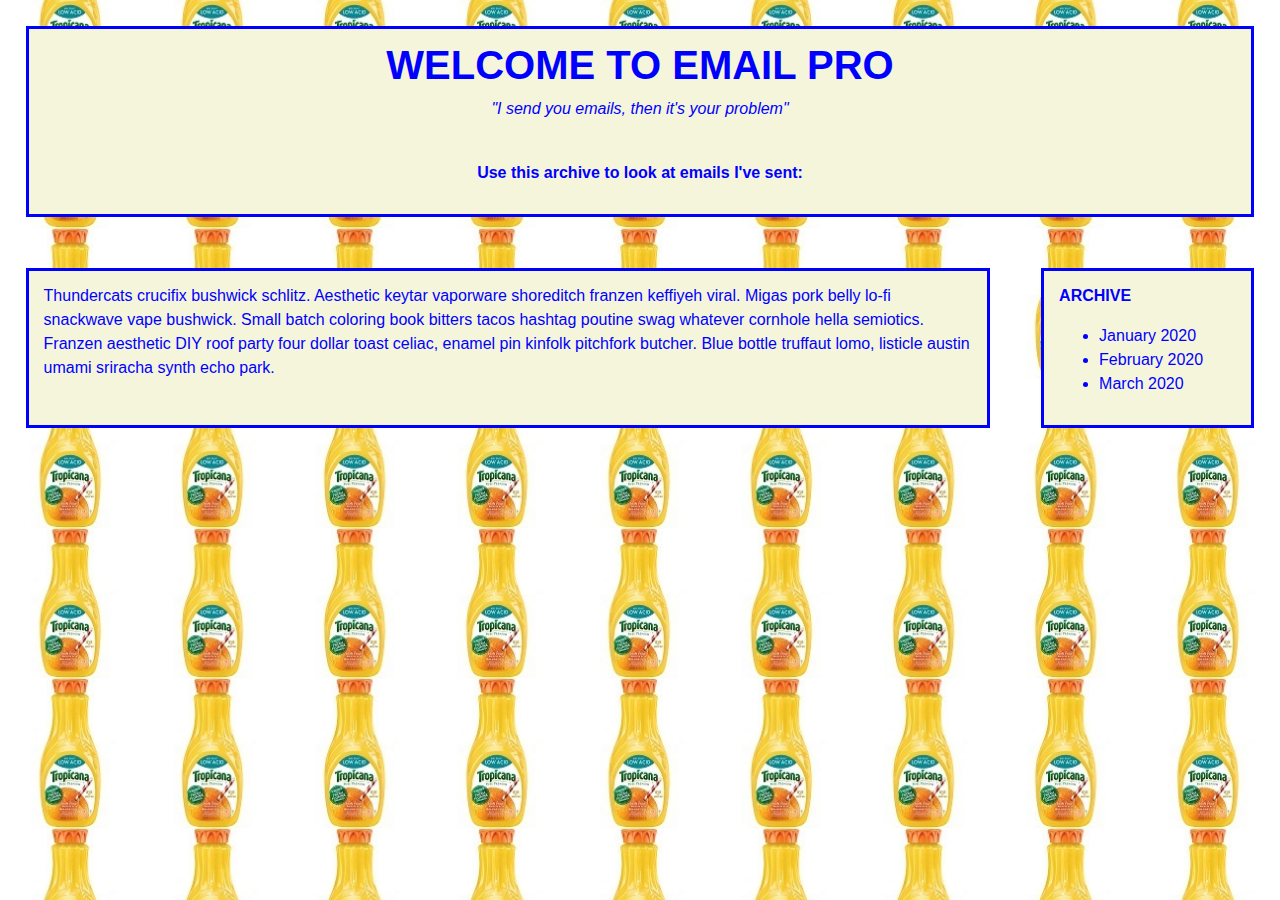
==== index.html @ 973340d7 "initial page content" ====
<!DOCTYPE html>
<html lang="en">

<head>
    <meta charset="UTF-8">
    <meta name="viewport" content="width=device-width, initial-scale=1.0">
    <meta http-equiv="X-UA-Compatible" content="ie=edge">
    <title>Welcome to Email Pro</title>
    <link rel="stylesheet" href="styles.css">
    <link rel="stylesheet" href="https://stackpath.bootstrapcdn.com/bootstrap/4.3.1/css/bootstrap.min.css" integrity="sha384-ggOyR0iXCbMQv3Xipma34MD+dH/1fQ784/j6cY/iJTQUOhcWr7x9JvoRxT2MZw1T" crossorigin="anonymous">
</head>

<body>
    <div class="container-fluid">
        <header class="row">
            <div id="top" class="col displayBox">
                <h1><strong> WELCOME TO EMAIL PRO</strong></h1>
                <p><em>"I send you emails, then it's your problem"</em></p>
                <br>
                <p><b>Use this archive to look at emails I've sent:</b></p>
            </div>
        </header>
        <div class="row">
            <div id="selectedMail" class="col-sm col-md displayBox">
                <p>Thundercats crucifix bushwick schlitz. Aesthetic keytar vaporware shoreditch franzen keffiyeh viral. Migas pork belly lo-fi snackwave vape bushwick. Small batch coloring book bitters tacos hashtag poutine swag whatever cornhole hella semiotics.
                    Franzen aesthetic DIY roof party four dollar toast celiac, enamel pin kinfolk pitchfork butcher. Blue bottle truffaut lomo, listicle austin umami sriracha synth echo park.
                </p>
            </div>
            <div id="archive" class="col-sm-3 col-md-2 displayBox">
                <p><strong>ARCHIVE</strong></p>
                <ul>
                    <li>January 2020</li>
                    <li>February 2020</li>
                    <li>March 2020</li>
                </ul>
            </div>
        </div>
    </div>
</body>
<script src="https://code.jquery.com/jquery-3.3.1.slim.min.js" integrity="sha384-q8i/X+965DzO0rT7abK41JStQIAqVgRVzpbzo5smXKp4YfRvH+8abtTE1Pi6jizo" crossorigin="anonymous"></script>
<script src="https://cdnjs.cloudflare.com/ajax/libs/popper.js/1.14.7/umd/popper.min.js" integrity="sha384-UO2eT0CpHqdSJQ6hJty5KVphtPhzWj9WO1clHTMGa3JDZwrnQq4sF86dIHNDz0W1" crossorigin="anonymous"></script>
<script src="https://stackpath.bootstrapcdn.com/bootstrap/4.3.1/js/bootstrap.min.js" integrity="sha384-JjSmVgyd0p3pXB1rRibZUAYoIIy6OrQ6VrjIEaFf/nJGzIxFDsf4x0xIM+B07jRM" crossorigin="anonymous"></script>

</html>
---- styles.css ----
body {
    background-image: url("assets/oj.jpg");
    background-position: center center;
    background-repeat: round;
    background-attachment: fixed;
}

#top {
    text-align: center;
}

.displayBox {
    background-color: beige;
    border-color: blue;
    border-style: solid;
    border-width: medium;
    color: blue;
    padding: 1%;
    margin: 2%;
}
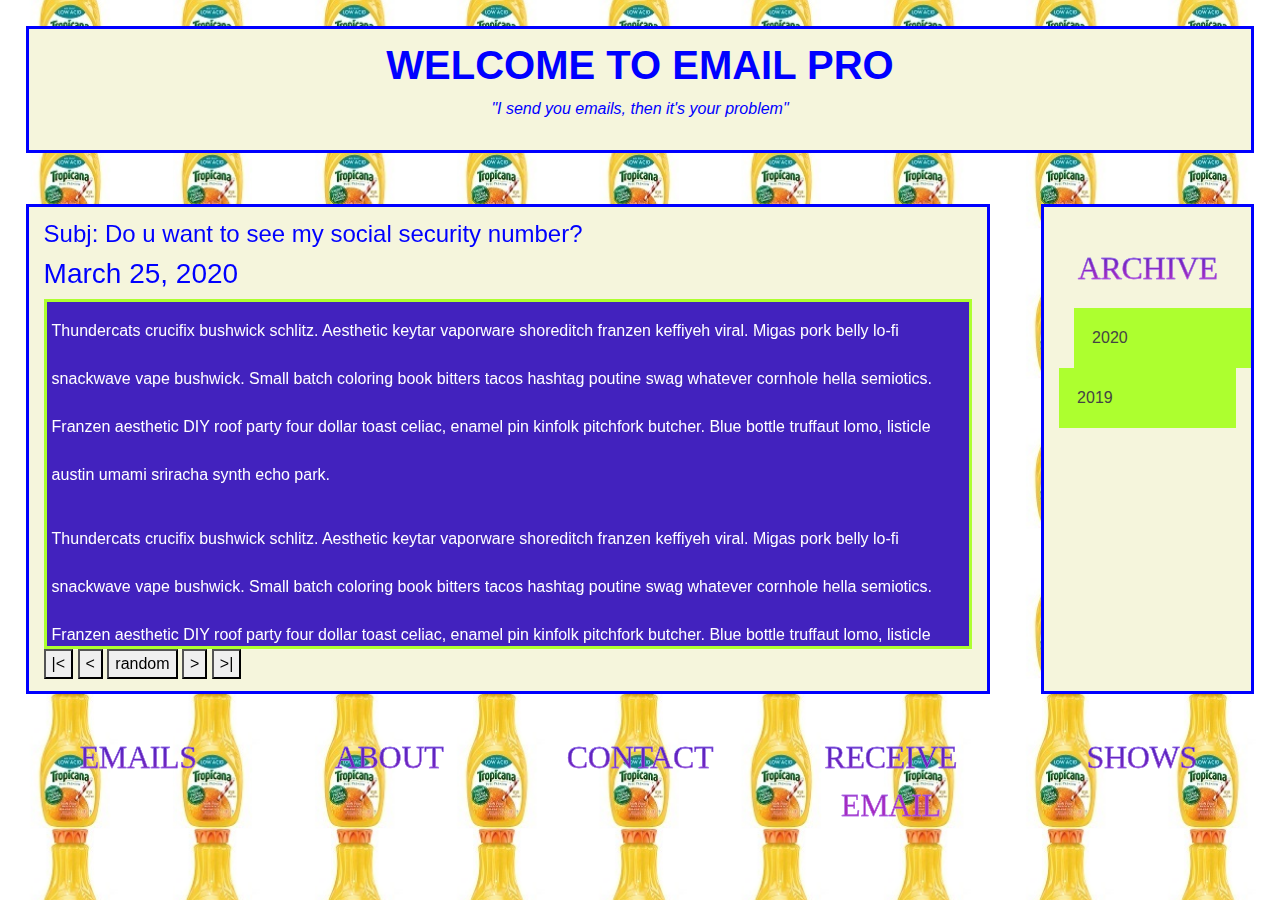
==== commit e34acd38: "mockup created" ====
--- a/index.html
+++ b/index.html
@@ -11,32 +11,84 @@
 </head>
 
 <body>
-    <div class="container-fluid">
+    <main class="container-fluid" role="main">
         <header class="row">
             <div id="top" class="col displayBox">
                 <h1><strong> WELCOME TO EMAIL PRO</strong></h1>
                 <p><em>"I send you emails, then it's your problem"</em></p>
-                <br>
-                <p><b>Use this archive to look at emails I've sent:</b></p>
             </div>
         </header>
         <div class="row">
             <div id="selectedMail" class="col-sm col-md displayBox">
-                <p>Thundercats crucifix bushwick schlitz. Aesthetic keytar vaporware shoreditch franzen keffiyeh viral. Migas pork belly lo-fi snackwave vape bushwick. Small batch coloring book bitters tacos hashtag poutine swag whatever cornhole hella semiotics.
-                    Franzen aesthetic DIY roof party four dollar toast celiac, enamel pin kinfolk pitchfork butcher. Blue bottle truffaut lomo, listicle austin umami sriracha synth echo park.
-                </p>
+                <h4>Subj: Do u want to see my social security number?</h4>
+                <h3>March 25, 2020</h3>
+                <div id="mailText">
+                    <p>Thundercats crucifix bushwick schlitz. Aesthetic keytar vaporware shoreditch franzen keffiyeh viral. Migas pork belly lo-fi snackwave vape bushwick. Small batch coloring book bitters tacos hashtag poutine swag whatever cornhole hella
+                        semiotics. Franzen aesthetic DIY roof party four dollar toast celiac, enamel pin kinfolk pitchfork butcher. Blue bottle truffaut lomo, listicle austin umami sriracha synth echo park.
+                    </p>
+                    <p>Thundercats crucifix bushwick schlitz. Aesthetic keytar vaporware shoreditch franzen keffiyeh viral. Migas pork belly lo-fi snackwave vape bushwick. Small batch coloring book bitters tacos hashtag poutine swag whatever cornhole hella
+                        semiotics. Franzen aesthetic DIY roof party four dollar toast celiac, enamel pin kinfolk pitchfork butcher. Blue bottle truffaut lomo, listicle austin umami sriracha synth echo park.
+                    </p>
+                </div>
+                <span><button>|<</button></span>
+                <span><button><</button></span>
+                <span><button>random</button></span>
+                <span><button>></button></span>
+                <span><button>>|</button></span>
             </div>
             <div id="archive" class="col-sm-3 col-md-2 displayBox">
-                <p><strong>ARCHIVE</strong></p>
-                <ul>
-                    <li>January 2020</li>
-                    <li>February 2020</li>
-                    <li>March 2020</li>
-                </ul>
+                <span class="col wordart purple"><p class="text">ARCHIVE</p></span>
+                <button class="accordion">2020</button>
+                <div class="panel">
+                    <button class="accordion">January</button>
+                    <div class="panel">
+                        <ul>
+                            <li>1</li>
+                            <li>8</li>
+                            <li>22</li>
+                            <li>24</li>
+                            <li>31</li>
+                        </ul>
+                    </div>
+                    <button class="accordion">February</button>
+                    <div class="panel">
+                        <ul>
+                            <li>1</li>
+                            <li>8</li>
+                            <li>22</li>
+                            <li>24</li>
+                            <li>31</li>
+                        </ul>
+                    </div>
+                    <button class="accordion">March</button>
+                    <div class="panel">
+                        <ul>
+                            <li>1</li>
+                            <li>8</li>
+                            <li>22</li>
+                            <li>24</li>
+                            <li>31</li>
+                        </ul>
+                    </div>
+                </div>
+                <button class="accordion">2019</button>
+                <div class="panel">
+                    <button class="accordion">January</button>
+                    <button class="accordion">February</button>
+                    <button class="accordion">March</button>
+                </div>
             </div>
         </div>
-    </div>
+        <footer class="footer row wordart purple">
+            <span class="col text"><a href="index.html">EMAILS</a></span>
+            <span class="col text"><a href="about.html">ABOUT</a></span>
+            <span class="col text"><a href="about.html">CONTACT</a></span>
+            <span class="col text"><a href="about.html">RECEIVE EMAIL</a></span>
+            <span class="col text"><a href="about.html">SHOWS</a></span>
+        </footer>
+    </main>
 </body>
+<script src="display.js"></script>
 <script src="https://code.jquery.com/jquery-3.3.1.slim.min.js" integrity="sha384-q8i/X+965DzO0rT7abK41JStQIAqVgRVzpbzo5smXKp4YfRvH+8abtTE1Pi6jizo" crossorigin="anonymous"></script>
 <script src="https://cdnjs.cloudflare.com/ajax/libs/popper.js/1.14.7/umd/popper.min.js" integrity="sha384-UO2eT0CpHqdSJQ6hJty5KVphtPhzWj9WO1clHTMGa3JDZwrnQq4sF86dIHNDz0W1" crossorigin="anonymous"></script>
 <script src="https://stackpath.bootstrapcdn.com/bootstrap/4.3.1/js/bootstrap.min.js" integrity="sha384-JjSmVgyd0p3pXB1rRibZUAYoIIy6OrQ6VrjIEaFf/nJGzIxFDsf4x0xIM+B07jRM" crossorigin="anonymous"></script>
--- a/styles.css
+++ b/styles.css
@@ -17,4 +17,100 @@
     color: blue;
     padding: 1%;
     margin: 2%;
+}
+
+body {
+    height: 100vh;
+}
+
+main {
+    height: 100%;
+    display: flex;
+}
+
+#mailText {
+    width: auto;
+    height: 350px;
+    line-height: 3em;
+    overflow-y: scroll;
+    padding: 5px;
+    border-style: solid;
+    border-color: greenyellow;
+    background-color: #4222be;
+    color: white;
+}
+
+.footer {
+    position: fixed;
+    width: 100%;
+    height: auto;
+    line-height: auto;
+    margin-top: auto;
+    margin-bottom: 0;
+    padding: 1%;
+}
+
+HTML CSS Result EDIT ON .wordart {
+    font-family: Arial, sans-serif;
+    font-size: 4em;
+    font-weight: bold;
+    position: relative;
+    z-index: 1;
+    display: inline-block;
+    -webkit-font-smoothing: antialiased;
+    -moz-osx-font-smoothing: grayscale;
+}
+
+.wordart.purple .text {
+    text-align: center;
+    font-size: 2em;
+    letter-spacing: -0.01em;
+    font-family: Impact;
+    background: #4222be;
+    background: url([data-uri]…IgaGVpZ2h0PSIxIiBmaWxsPSJ1cmwoI2dyYWQtdWNnZy1nZW5lcmF0ZWQpIiAvPgo8L3N2Zz4=);
+    background: -moz-linear-gradient(top, #4222be 0%, #a62cc1 73%);
+    background: -webkit-gradient(linear, left top, left bottom, color-stop(0%, #4222be), color-stop(73%, #a62cc1));
+    background: -webkit-linear-gradient(top, #4222be 0%, #a62cc1 73%);
+    background: -o-linear-gradient(top, #4222be 0%, #a62cc1 73%);
+    background: -ms-linear-gradient(top, #4222be 0%, #a62cc1 73%);
+    background: linear-gradient(to bottom, #4222be 0%, #a62cc1 73%);
+    filter: progid: DXImageTransform.Microsoft.gradient(startColorstr='#4222be', endColorstr='#a62cc1', GradientType=0);
+    -webkit-text-stroke: 0.01em #B28FFD;
+    filter: progid: DXImageTransform.Microsoft.Glow(Color=#b28ffd, Strength=1);
+    background-clip: text;
+    -webkit-background-clip: text;
+    -webkit-text-fill-color: transparent;
+}
+
+
+/* Style the buttons that are used to open and close the accordion panel */
+
+.accordion {
+    background-color: greenyellow;
+    color: #444;
+    cursor: pointer;
+    padding: 18px;
+    width: 100%;
+    text-align: left;
+    border: none;
+    outline: none;
+    transition: 0.4s;
+}
+
+
+/* Add a background color to the button if it is clicked on (add the .active class with JS), and when you move the mouse over it (hover) */
+
+.active,
+.accordion:hover {
+    background-color: hotpink;
+}
+
+
+/* Style the accordion panel. Note: hidden by default */
+
+.panel {
+    padding: 0 18px;
+    background-color: purple;
+    display: none;
+    overflow: hidden;
 }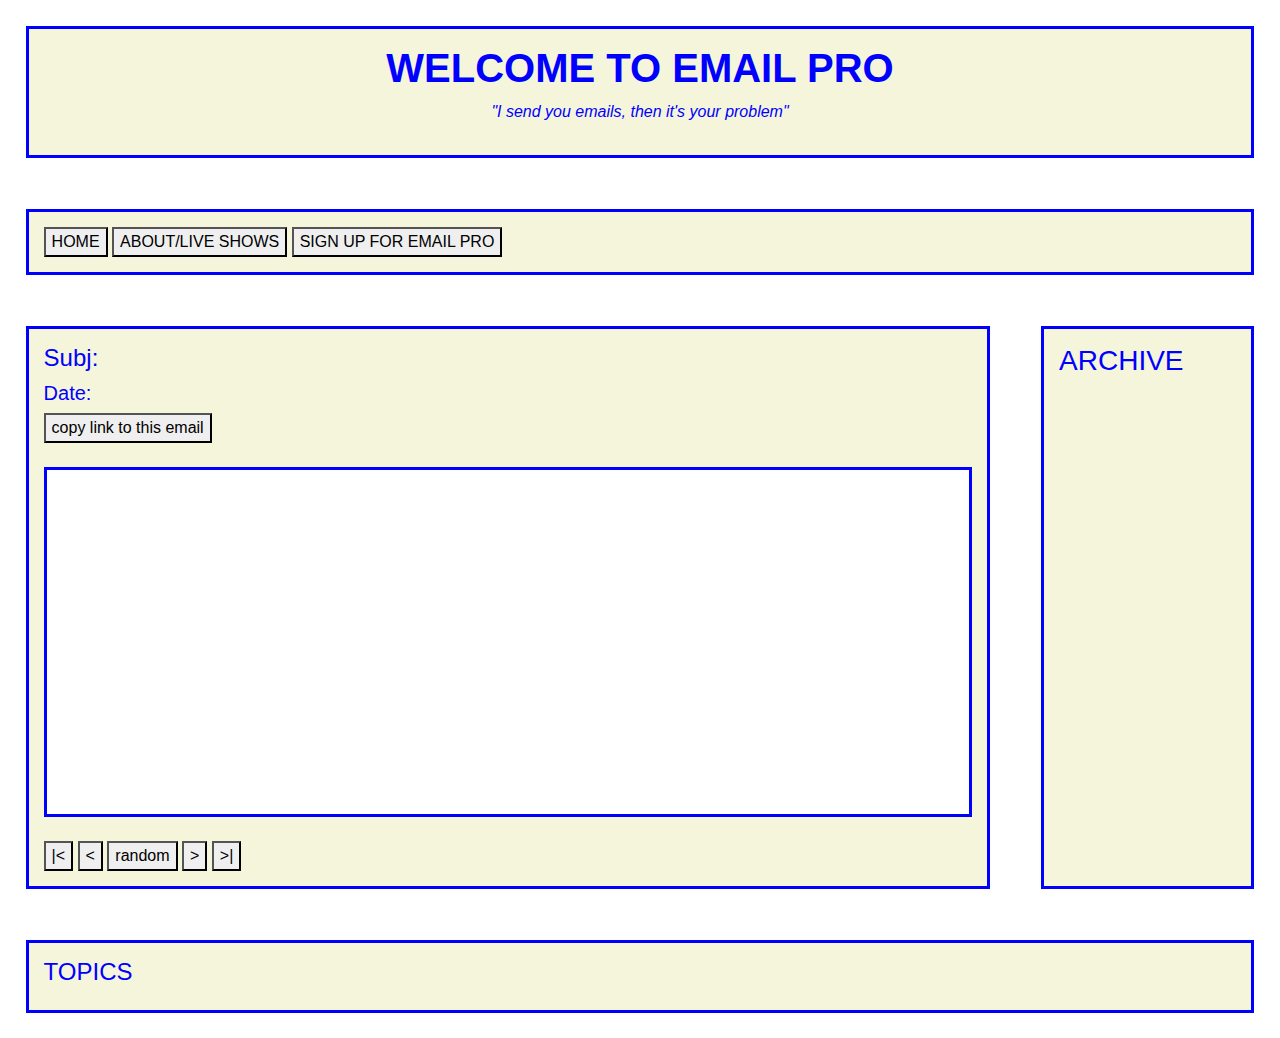
==== commit e7fd8684: "moving retro_clean, color and phrasing tweaks" ====
--- a/index.html
+++ b/index.html
@@ -6,86 +6,55 @@
     <meta name="viewport" content="width=device-width, initial-scale=1.0">
     <meta http-equiv="X-UA-Compatible" content="ie=edge">
     <title>Welcome to Email Pro</title>
+    <link rel="stylesheet" href="https://stackpath.bootstrapcdn.com/bootstrap/4.3.1/css/bootstrap.min.css" integrity="sha384-ggOyR0iXCbMQv3Xipma34MD+dH/1fQ784/j6cY/iJTQUOhcWr7x9JvoRxT2MZw1T" crossorigin="anonymous">
     <link rel="stylesheet" href="styles.css">
-    <link rel="stylesheet" href="https://stackpath.bootstrapcdn.com/bootstrap/4.3.1/css/bootstrap.min.css" integrity="sha384-ggOyR0iXCbMQv3Xipma34MD+dH/1fQ784/j6cY/iJTQUOhcWr7x9JvoRxT2MZw1T" crossorigin="anonymous">
 </head>
 
 <body>
     <main class="container-fluid" role="main">
         <header class="row">
             <div id="top" class="col displayBox">
-                <h1><strong> WELCOME TO EMAIL PRO</strong></h1>
+                <h1><strong> WELCOME TO EMAIL PRO </strong></h1>
                 <p><em>"I send you emails, then it's your problem"</em></p>
             </div>
         </header>
-        <div class="row">
-            <div id="selectedMail" class="col-sm col-md displayBox">
-                <h4>Subj: Do u want to see my social security number?</h4>
-                <h3>March 25, 2020</h3>
-                <div id="mailText">
-                    <p>Thundercats crucifix bushwick schlitz. Aesthetic keytar vaporware shoreditch franzen keffiyeh viral. Migas pork belly lo-fi snackwave vape bushwick. Small batch coloring book bitters tacos hashtag poutine swag whatever cornhole hella
-                        semiotics. Franzen aesthetic DIY roof party four dollar toast celiac, enamel pin kinfolk pitchfork butcher. Blue bottle truffaut lomo, listicle austin umami sriracha synth echo park.
-                    </p>
-                    <p>Thundercats crucifix bushwick schlitz. Aesthetic keytar vaporware shoreditch franzen keffiyeh viral. Migas pork belly lo-fi snackwave vape bushwick. Small batch coloring book bitters tacos hashtag poutine swag whatever cornhole hella
-                        semiotics. Franzen aesthetic DIY roof party four dollar toast celiac, enamel pin kinfolk pitchfork butcher. Blue bottle truffaut lomo, listicle austin umami sriracha synth echo park.
-                    </p>
+        <nav class="row">
+            <div class="col displayBox">
+                <button onclick="document.location = 'index.html'">HOME</button>
+                <button onclick="document.location = 'about.html'">ABOUT/LIVE SHOWS</button>
+                <button><a href="https://goo.gl/forms/1firTEmhwuppdR6G3" target="_blank" style="color:black">SIGN UP FOR EMAIL PRO</a></button>
+            </div>
+        </nav>
+        <div class="row" id="middle">
+            <div id="selectedMail" class="col-sm col-md-9 col-lg displayBox">
+                <h4>Subj: <em id="subj"></em></h4>
+                <h5>Date: <em id="date"></em></h5>
+                <span><button id="copyLink">copy link to this email</button></span>
+                <div id="subheading"><span id="selectedTopics"></span></div>
+                <br>
+                <div id="content">
                 </div>
-                <span><button>|<</button></span>
-                <span><button><</button></span>
-                <span><button>random</button></span>
-                <span><button>></button></span>
-                <span><button>>|</button></span>
+                <br>
+                <span><button onclick="jumpTime('start')">|<</button></span>
+                <span><button onclick="jumpTime('back')"><</button></span>
+                <span><button onclick="jumpTime()">random</button></span>
+                <span><button onclick="jumpTime('forward')">></button></span>
+                <span><button onclick="jumpTime('end')">>|</button></span>
             </div>
-            <div id="archive" class="col-sm-3 col-md-2 displayBox">
-                <span class="col wordart purple"><p class="text">ARCHIVE</p></span>
-                <button class="accordion">2020</button>
-                <div class="panel">
-                    <button class="accordion">January</button>
-                    <div class="panel">
-                        <ul>
-                            <li>1</li>
-                            <li>8</li>
-                            <li>22</li>
-                            <li>24</li>
-                            <li>31</li>
-                        </ul>
-                    </div>
-                    <button class="accordion">February</button>
-                    <div class="panel">
-                        <ul>
-                            <li>1</li>
-                            <li>8</li>
-                            <li>22</li>
-                            <li>24</li>
-                            <li>31</li>
-                        </ul>
-                    </div>
-                    <button class="accordion">March</button>
-                    <div class="panel">
-                        <ul>
-                            <li>1</li>
-                            <li>8</li>
-                            <li>22</li>
-                            <li>24</li>
-                            <li>31</li>
-                        </ul>
-                    </div>
-                </div>
-                <button class="accordion">2019</button>
-                <div class="panel">
-                    <button class="accordion">January</button>
-                    <button class="accordion">February</button>
-                    <button class="accordion">March</button>
+            <div id="archive" class="col-sm-3 col-md-3 col-lg-2 displayBox">
+                <span><h3>ARCHIVE</h3></span>
+                <div id="years">
                 </div>
             </div>
         </div>
-        <footer class="footer row wordart purple">
-            <span class="col text"><a href="index.html">EMAILS</a></span>
-            <span class="col text"><a href="about.html">ABOUT</a></span>
-            <span class="col text"><a href="about.html">CONTACT</a></span>
-            <span class="col text"><a href="about.html">RECEIVE EMAIL</a></span>
-            <span class="col text"><a href="about.html">SHOWS</a></span>
-        </footer>
+        </div>
+        <div class="row" id="topics">
+            <div class="col displayBox">
+                <span><h4>TOPICS</h4></span>
+                <div id="topicCloud">
+                </div>
+            </div>
+        </div>
     </main>
 </body>
 <script src="display.js"></script>
--- a/styles.css
+++ b/styles.css
@@ -1,10 +1,3 @@
-body {
-    background-image: url("assets/oj.jpg");
-    background-position: center center;
-    background-repeat: round;
-    background-attachment: fixed;
-}
-
 #top {
     text-align: center;
 }
@@ -15,8 +8,14 @@
     border-style: solid;
     border-width: medium;
     color: blue;
-    padding: 1%;
+    padding: 15px;
     margin: 2%;
+}
+
+#about>p>a,
+#contact>span>a,
+#shows>p>a {
+    color: #f70de3;
 }
 
 body {
@@ -25,92 +24,58 @@
 
 main {
     height: 100%;
-    display: flex;
 }
 
-#mailText {
-    width: auto;
-    height: 350px;
-    line-height: 3em;
-    overflow-y: scroll;
-    padding: 5px;
-    border-style: solid;
-    border-color: greenyellow;
-    background-color: #4222be;
-    color: white;
+#subheading {
+    text-align: right;
 }
 
-.footer {
-    position: fixed;
-    width: 100%;
-    height: auto;
-    line-height: auto;
-    margin-top: auto;
-    margin-bottom: 0;
-    padding: 1%;
+#content {
+    height: 350px;
+    line-height: 1.5em;
+    overflow-x: auto;
+    overflow-y: auto;
+    padding: 10px;
+    border-style: solid;
+    border-color: blue;
+    background-color: white;
+    color: black;
 }
 
-HTML CSS Result EDIT ON .wordart {
-    font-family: Arial, sans-serif;
-    font-size: 4em;
-    font-weight: bold;
-    position: relative;
-    z-index: 1;
-    display: inline-block;
-    -webkit-font-smoothing: antialiased;
-    -moz-osx-font-smoothing: grayscale;
+#years {
+    max-height: 470px;
+    overflow-y: auto;
 }
 
-.wordart.purple .text {
-    text-align: center;
-    font-size: 2em;
-    letter-spacing: -0.01em;
-    font-family: Impact;
-    background: #4222be;
-    background: url([data-uri]…IgaGVpZ2h0PSIxIiBmaWxsPSJ1cmwoI2dyYWQtdWNnZy1nZW5lcmF0ZWQpIiAvPgo8L3N2Zz4=);
-    background: -moz-linear-gradient(top, #4222be 0%, #a62cc1 73%);
-    background: -webkit-gradient(linear, left top, left bottom, color-stop(0%, #4222be), color-stop(73%, #a62cc1));
-    background: -webkit-linear-gradient(top, #4222be 0%, #a62cc1 73%);
-    background: -o-linear-gradient(top, #4222be 0%, #a62cc1 73%);
-    background: -ms-linear-gradient(top, #4222be 0%, #a62cc1 73%);
-    background: linear-gradient(to bottom, #4222be 0%, #a62cc1 73%);
-    filter: progid: DXImageTransform.Microsoft.gradient(startColorstr='#4222be', endColorstr='#a62cc1', GradientType=0);
-    -webkit-text-stroke: 0.01em #B28FFD;
-    filter: progid: DXImageTransform.Microsoft.Glow(Color=#b28ffd, Strength=1);
-    background-clip: text;
-    -webkit-background-clip: text;
-    -webkit-text-fill-color: transparent;
+.accordion>p {
+    margin-top: 0.5rem;
+    margin-bottom: 0.5rem;
 }
 
-
-/* Style the buttons that are used to open and close the accordion panel */
-
-.accordion {
-    background-color: greenyellow;
-    color: #444;
-    cursor: pointer;
-    padding: 18px;
-    width: 100%;
+.accordionButton {
     text-align: left;
-    border: none;
-    outline: none;
     transition: 0.4s;
 }
 
+span>.accordionButton {
+    margin: 5px;
+}
 
-/* Add a background color to the button if it is clicked on (add the .active class with JS), and when you move the mouse over it (hover) */
+span>.panel>p {
+    margin: 0;
+}
 
 .active,
-.accordion:hover {
-    background-color: hotpink;
+.accordionButton:hover {
+    background-color: darkgray;
 }
 
-
-/* Style the accordion panel. Note: hidden by default */
-
 .panel {
-    padding: 0 18px;
-    background-color: purple;
+    padding-left: 15px;
     display: none;
     overflow: hidden;
+}
+
+span>em {
+    margin-left: 10px;
 }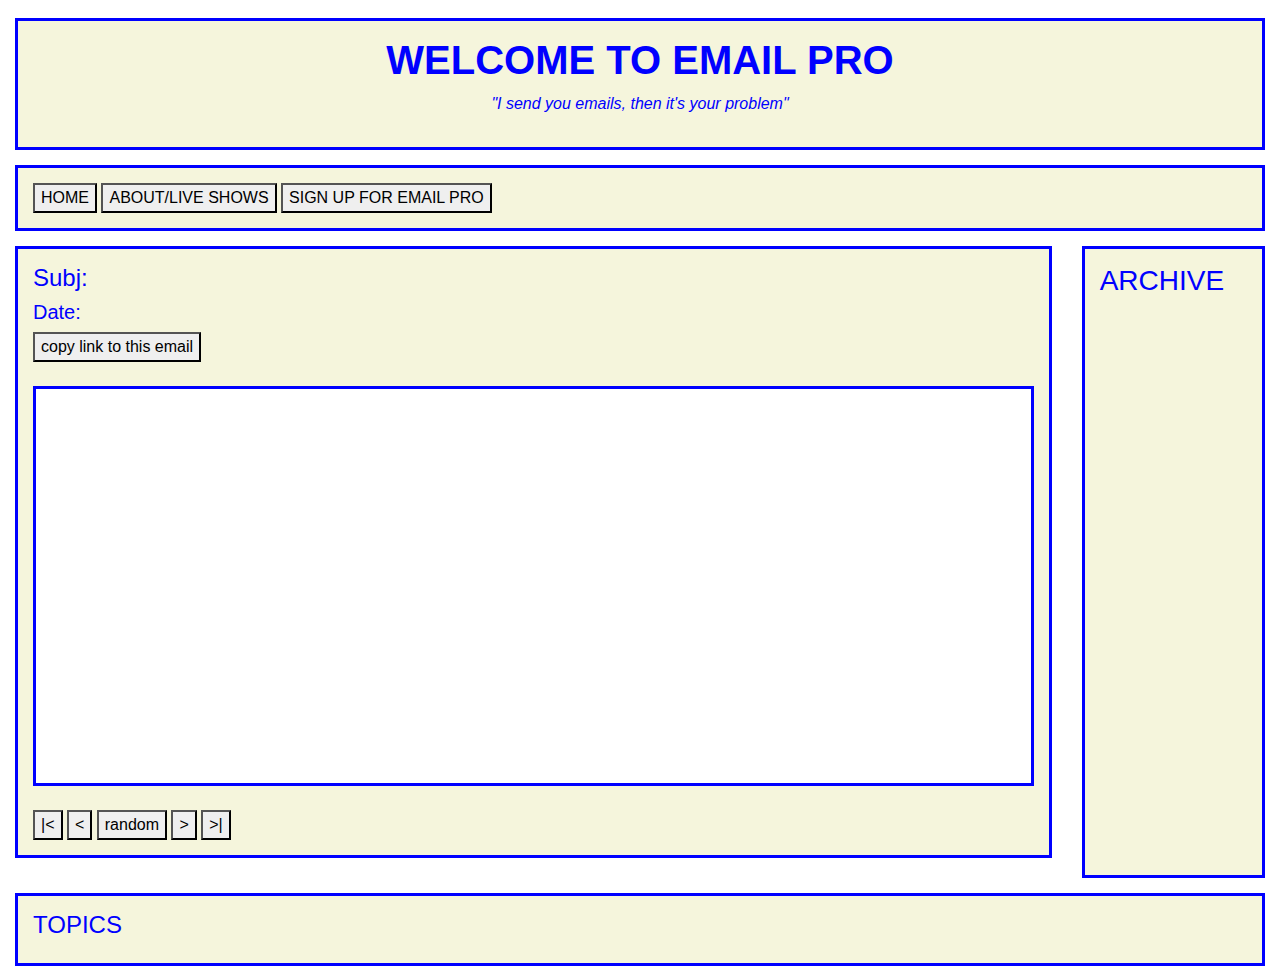
==== commit e0127451: "responsiveness edits" ====
--- a/index.html
+++ b/index.html
@@ -13,45 +13,55 @@
 <body>
     <main class="container-fluid" role="main">
         <header class="row">
-            <div id="top" class="col displayBox">
-                <h1><strong> WELCOME TO EMAIL PRO </strong></h1>
-                <p><em>"I send you emails, then it's your problem"</em></p>
+            <div id="top" class="col">
+                <div class="displayBox">
+                    <h1><strong> WELCOME TO EMAIL PRO </strong></h1>
+                    <p><em>"I send you emails, then it's your problem"</em></p>
+                </div>
             </div>
         </header>
         <nav class="row">
-            <div class="col displayBox">
-                <button onclick="document.location = 'index.html'">HOME</button>
-                <button onclick="document.location = 'about.html'">ABOUT/LIVE SHOWS</button>
-                <button><a href="https://goo.gl/forms/1firTEmhwuppdR6G3" target="_blank" style="color:black">SIGN UP FOR EMAIL PRO</a></button>
+            <div class="col">
+                <div class="displayBox">
+                    <button onclick="document.location = 'index.html'">HOME</button>
+                    <button onclick="document.location = 'about.html'">ABOUT/LIVE SHOWS</button>
+                    <button><a href="https://goo.gl/forms/1firTEmhwuppdR6G3" target="_blank" style="color:black">SIGN UP FOR EMAIL PRO</a></button>
+                </div>
             </div>
         </nav>
         <div class="row" id="middle">
-            <div id="selectedMail" class="col-sm col-md-9 col-lg displayBox">
-                <h4>Subj: <em id="subj"></em></h4>
-                <h5>Date: <em id="date"></em></h5>
-                <span><button id="copyLink">copy link to this email</button></span>
-                <div id="subheading"><span id="selectedTopics"></span></div>
-                <br>
-                <div id="content">
+            <div id="selectedMail" class="col-12 col-md-9 col-xl-10">
+                <div class="displayBox">
+                    <h4>Subj: <em id="subj"></em></h4>
+                    <h5>Date: <em id="date"></em></h5>
+                    <span><button id="copyLink">copy link to this email</button></span>
+                    <div id="subheading"><span id="selectedTopics"></span></div>
+                    <br>
+                    <div id="content">
+                    </div>
+                    <br>
+                    <span><button onclick="jumpTime('start')">|<</button></span>
+                    <span><button onclick="jumpTime('back')"><</button></span>
+                    <span><button onclick="jumpTime()">random</button></span>
+                    <span><button onclick="jumpTime('forward')">></button></span>
+                    <span><button onclick="jumpTime('end')">>|</button></span>
                 </div>
-                <br>
-                <span><button onclick="jumpTime('start')">|<</button></span>
-                <span><button onclick="jumpTime('back')"><</button></span>
-                <span><button onclick="jumpTime()">random</button></span>
-                <span><button onclick="jumpTime('forward')">></button></span>
-                <span><button onclick="jumpTime('end')">>|</button></span>
             </div>
-            <div id="archive" class="col-sm-3 col-md-3 col-lg-2 displayBox">
-                <span><h3>ARCHIVE</h3></span>
-                <div id="years">
+            <div id="archive" class="col-12 col-md-3 col-xl-2">
+                <div class="displayBox">
+                    <span><h3>ARCHIVE</h3></span>
+                    <div id="years">
+                    </div>
                 </div>
             </div>
         </div>
         </div>
         <div class="row" id="topics">
-            <div class="col displayBox">
-                <span><h4>TOPICS</h4></span>
-                <div id="topicCloud">
+            <div class="col">
+                <div class="displayBox">
+                    <span><h4>TOPICS</h4></span>
+                    <div id="topicCloud">
+                    </div>
                 </div>
             </div>
         </div>
--- a/styles.css
+++ b/styles.css
@@ -1,5 +1,6 @@
 #top {
     text-align: center;
+    margin-top: 10px;
 }
 
 .displayBox {
@@ -9,12 +10,15 @@
     border-width: medium;
     color: blue;
     padding: 15px;
-    margin: 2%;
+    margin-top: 7.5px;
+    margin-bottom: 7.5px;
+    overflow-wrap: break-word;
+    justify-content: center;
 }
 
-#about>p>a,
-#contact>span>a,
-#shows>p>a {
+#about>div>p>a,
+#contact>div>span>a,
+#shows>div>p>a {
     color: #f70de3;
 }
 
@@ -31,7 +35,7 @@
 }
 
 #content {
-    height: 350px;
+    height: 400px;
     line-height: 1.5em;
     overflow-x: auto;
     overflow-y: auto;
@@ -40,6 +44,14 @@
     border-color: blue;
     background-color: white;
     color: black;
+}
+
+#archive>div {
+    height: 632.8px;
+}
+
+#contact>div {
+    height: 93.8%;
 }
 
 #years {
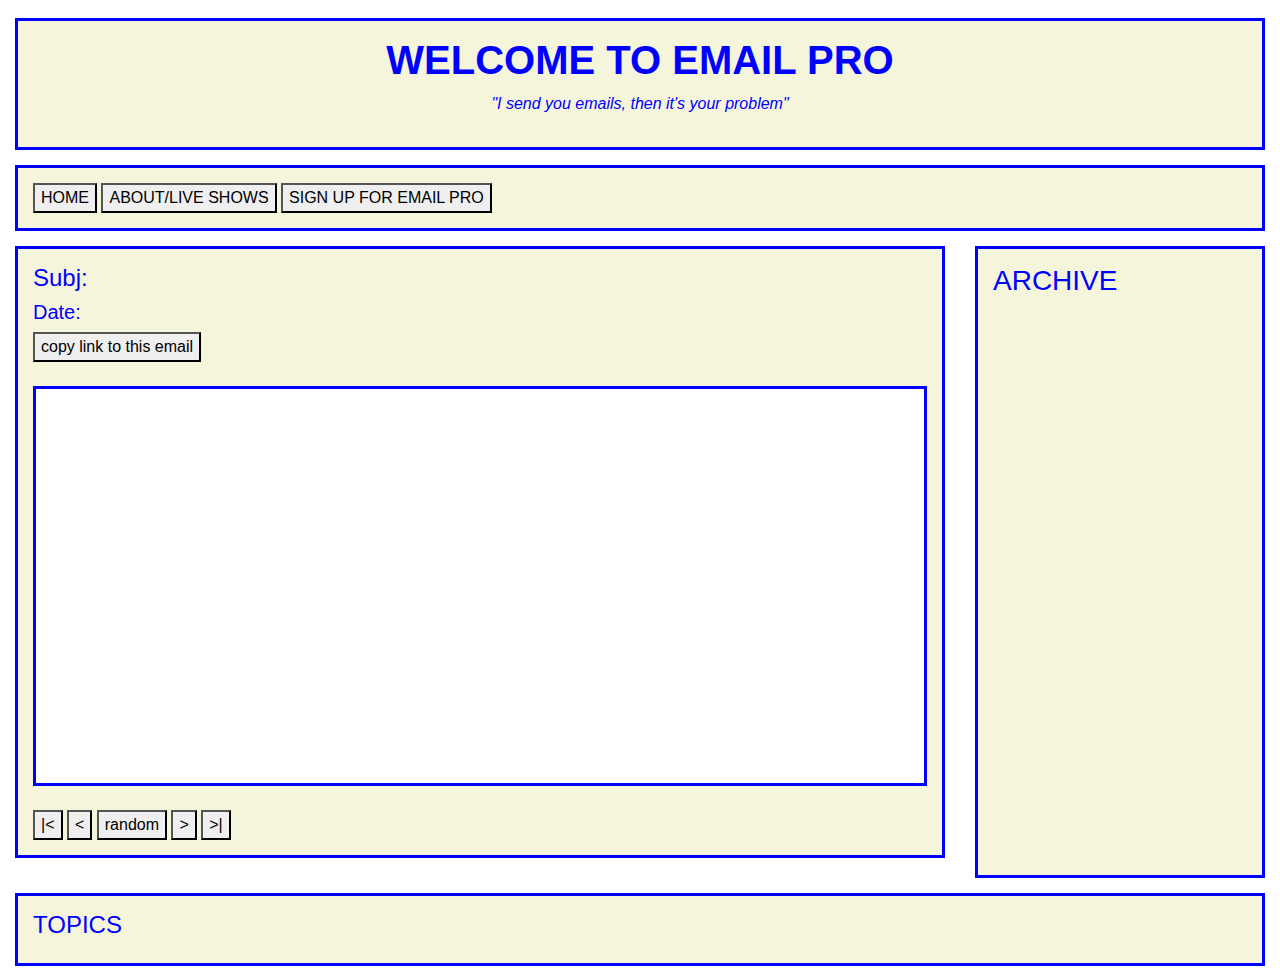
==== commit c9a2f46d: "archive reformatting (issue 18)" ====
--- a/index.html
+++ b/index.html
@@ -30,7 +30,7 @@
             </div>
         </nav>
         <div class="row" id="middle">
-            <div id="selectedMail" class="col-12 col-md-9 col-xl-10">
+            <div id="selectedMail" class="col-12 col-md-8 col-xl-9">
                 <div class="displayBox">
                     <h4>Subj: <em id="subj"></em></h4>
                     <h5>Date: <em id="date"></em></h5>
@@ -47,9 +47,10 @@
                     <span><button onclick="jumpTime('end')">>|</button></span>
                 </div>
             </div>
-            <div id="archive" class="col-12 col-md-3 col-xl-2">
+            <div id="archive" class="col-12 col-md-4 col-xl-3">
                 <div class="displayBox">
                     <span><h3>ARCHIVE</h3></span>
+                    <br>
                     <div id="years">
                     </div>
                 </div>
--- a/styles.css
+++ b/styles.css
@@ -77,6 +77,10 @@
     margin: 0;
 }
 
+.panel>div>a {
+    font-size: 0.85rem;
+}
+
 .active,
 .accordionButton:hover {
     background-color: darkgray;
